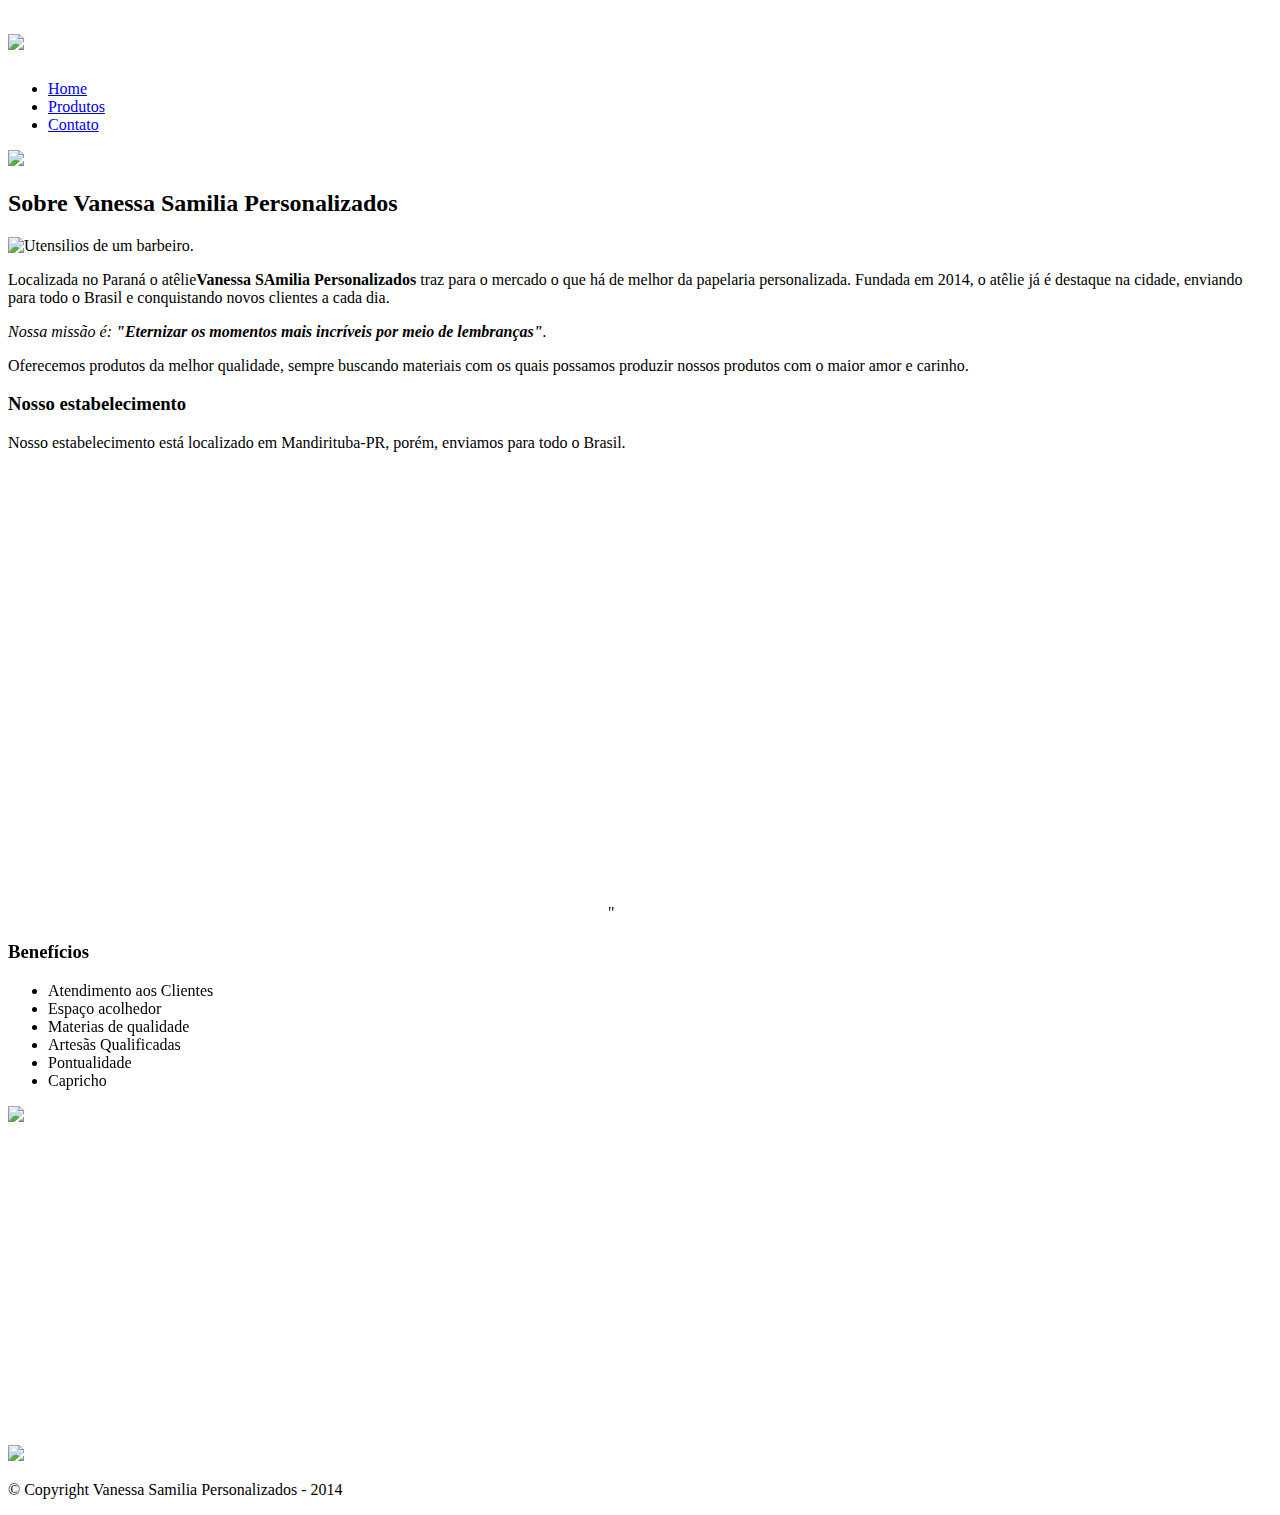
==== index.html @ f6edc446 "Create index.html" ====
<!DOCTYPE html>
<html lang="pt-br">
	<head>
		<meta charset="UTF-8">
		<meta name="viewport" content="width=device-width">
		<title>Barbearia Alura</title>

		<link rel="stylesheet" href="reset.css">
		<link rel="stylesheet" href="style.css">
		<link href="https://fonts.googleapis.com/css?family=Montserrat&display=swap" rel="stylesheet">
	</head>

	<body>
		<header>
			<div class="caixa">
				<h1><img src="logo.png"></h1>

				<nav>
					<ul>
						<li><a href="index.html">Home</a></li>
						<li><a href="produtos.html">Produtos</a></li>
						<li><a href="contato.html">Contato</a></li>
					</ul>
				</nav>
			</div>
		</header>

		<img class="banner" src="banner.jpg">

		<main>
			<section class="principal">
				<h2 class="titulo-principal">Sobre Vanessa Samilia Personalizados</h2>

				<img class="utensilios" src="utensilios.jpg" alt="Utensilios de um barbeiro.">
		 
				<p>Localizada no Paraná o atêlie<strong>Vanessa SAmilia Personalizados</strong> traz para o mercado o que há de melhor da papelaria personalizada. Fundada em 2014, o atêlie já é destaque na cidade, enviando para todo o Brasil e conquistando novos clientes a cada dia.</p>

				<p id="missao"><em>Nossa missão é: <strong>"Eternizar os momentos mais incríveis por meio de lembranças"</strong>.</em></p>

				<p>Oferecemos produtos da melhor qualidade, sempre buscando materiais com os quais possamos produzir nossos produtos com o maior amor e carinho.</p>
			</section>

			<section class="mapa">
				<h3 class="titulo-principal">Nosso estabelecimento</h3>
				<p>Nosso estabelecimento está localizado em Mandirituba-PR, porém, enviamos para todo o Brasil.</p>

				<div class="mapa-conteudo">
					<iframe src="https://www.google.com/maps/embed?pb=!1m18!1m12!1m3!1d3591.358890707381!2d-49.368687125309755!3d-25.824716748624976!2m3!1f0!2f0!3f0!3m2!1i1024!2i768!4f13.1!3m3!1m2!1s0x94ddad93ec8b3b5f%3A0xe07771f69624ead5!2sVanessa%20Samilia%20Personalizados!5e0!3m2!1spt-BR!2sbr!4v1715550315704!5m2!1spt-BR!2sbr" width="600" height="450" style="border:0;" allowfullscreen="" loading="lazy" referrerpolicy="no-referrer-when-downgrade"></iframe>"
				</div>
			</section>

			<section class="beneficios">
				<h3 class="titulo-principal">Benefícios</h3>

				<div class="conteudo-beneficios">
					<ul class="lista-beneficios">
						<li class="itens">Atendimento aos Clientes</li>
						<li class="itens">Espaço acolhedor</li>
						<li class="itens">Materias de qualidade</li>
						<li class="itens">Artesãs Qualificadas</li>
						<li class="itens">Pontualidade</li>
						<li class="itens">Capricho</li>
					</ul><img src="beneficios.jpg" class="imagem-beneficios">
				</div>

				<div class="video">
					<iframe width="100%" height="315" src="https://www.youtube.com/embed/qXnNFobybwM?si=3XGJkeZYMfljvk_i" title="YouTube video player" frameborder="0" allow="accelerometer; autoplay; clipboard-write; encrypted-media; gyroscope; picture-in-picture; web-share" referrerpolicy="strict-origin-when-cross-origin" allowfullscreen></iframe>
				</div>
			</section>
		</main>

		<footer>
			<img src="logo-branco.png">
			<p class="copyright">&copy; Copyright Vanessa Samilia Personalizados - 2014</p>
		</footer>
	</body>
</html>
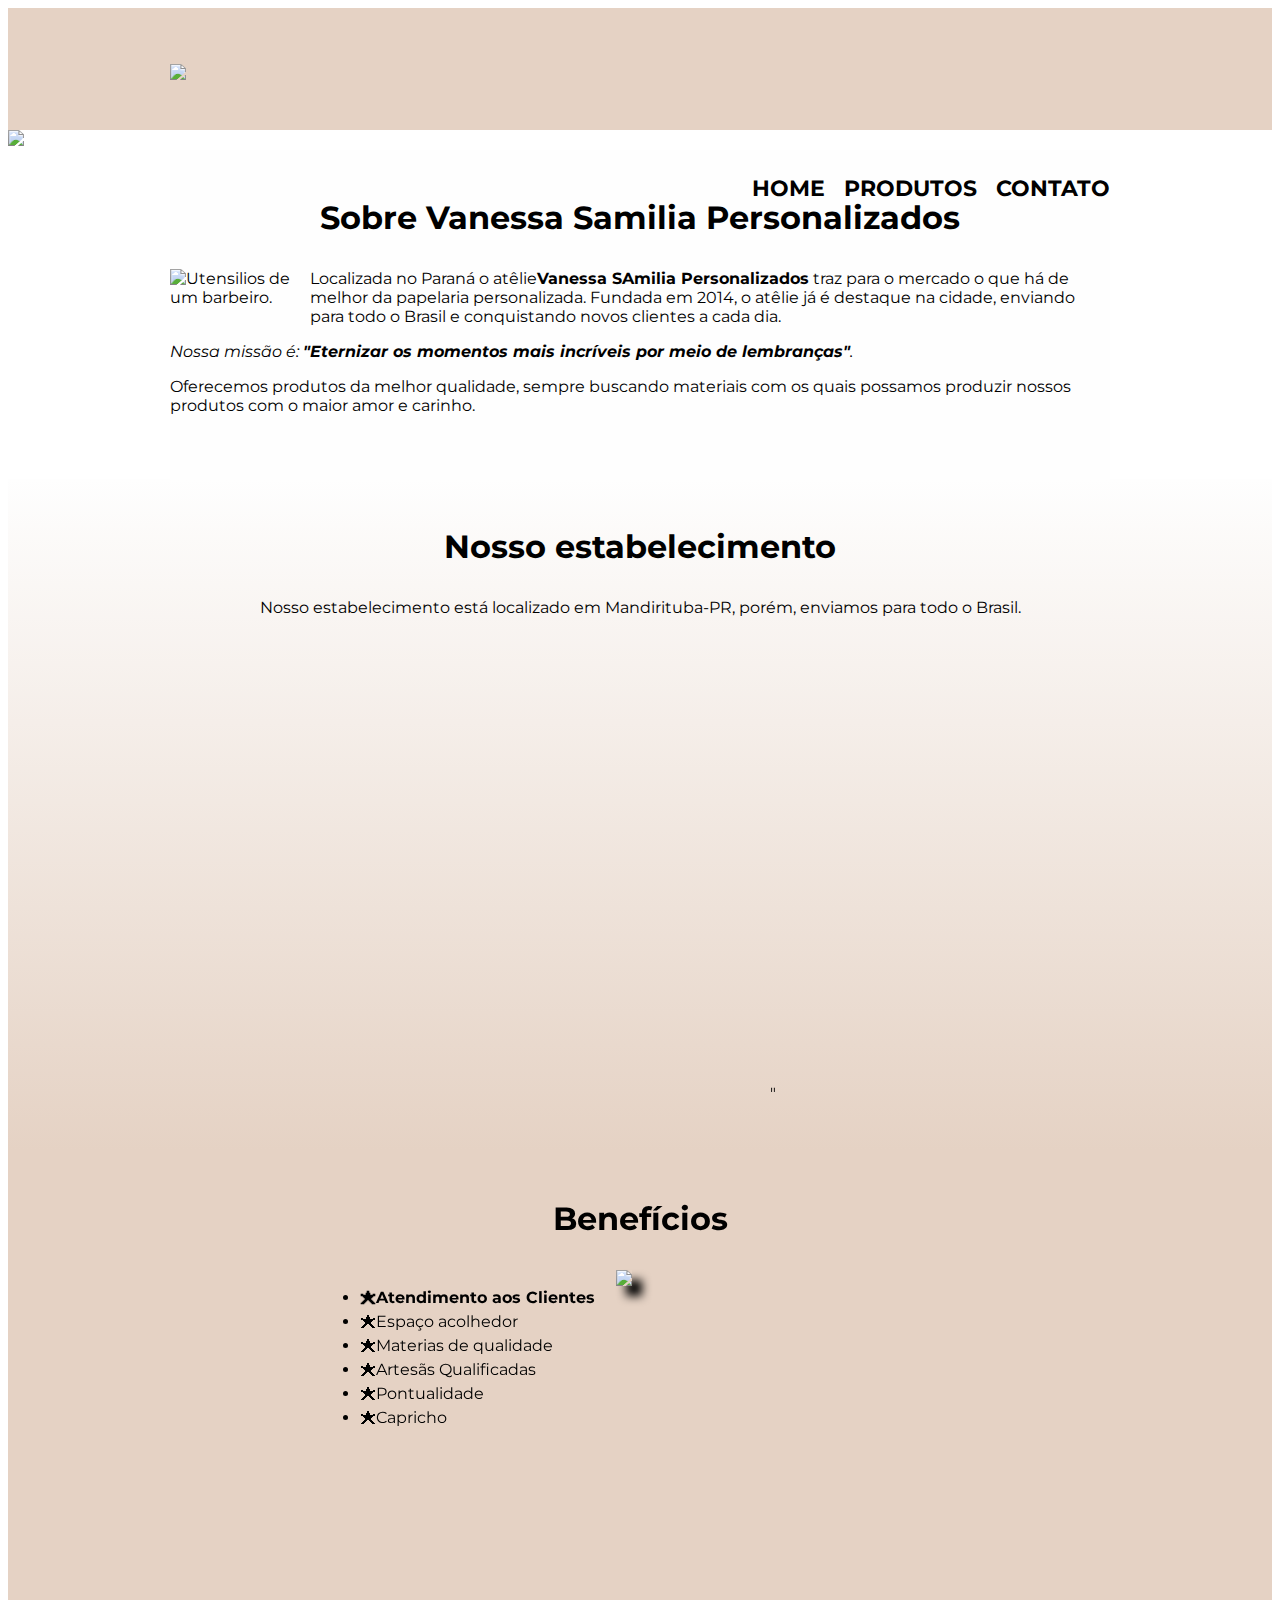
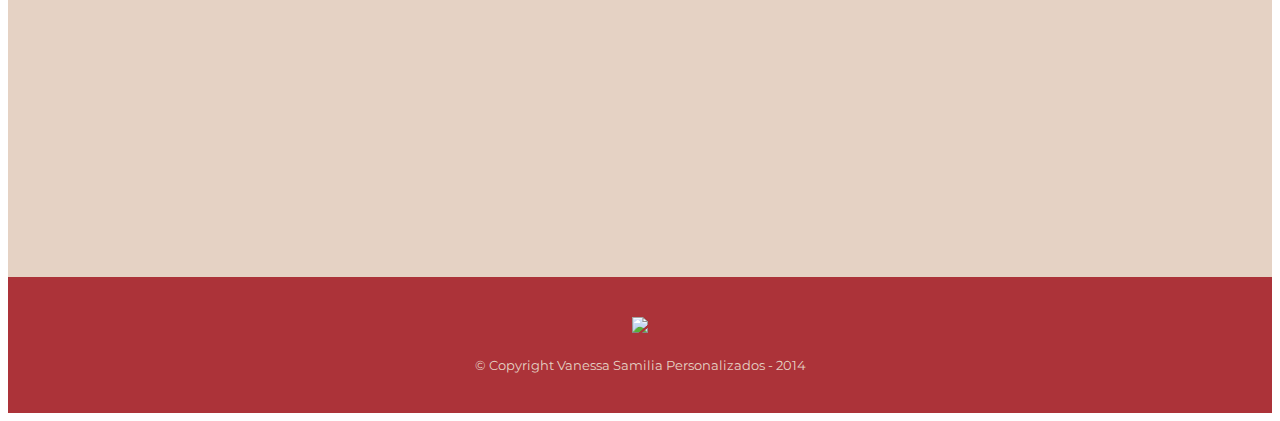
==== commit 76daa57a: "Update index.html" ====
--- a/index.html
+++ b/index.html
@@ -3,7 +3,7 @@
 	<head>
 		<meta charset="UTF-8">
 		<meta name="viewport" content="width=device-width">
-		<title>Barbearia Alura</title>
+		<title>Vanessa Samilia Personalizados</title>
 
 		<link rel="stylesheet" href="reset.css">
 		<link rel="stylesheet" href="style.css">
--- a/style.css
+++ b/style.css
@@ -0,0 +1,269 @@
+body {
+	font-family: 'Montserrat', sans-serif;
+}
+
+header {
+	background: #e5d2c4;
+	padding: 20px 0;
+}
+
+.caixa {
+	position: relative;
+	width: 940px;
+	margin: 0 auto;
+}
+
+nav {
+	position: absolute;
+	top: 110px;
+	right: 0;
+}
+
+nav li {
+	display: inline;
+	margin: 0 0 0 15px;
+}
+
+nav a {
+	text-transform: uppercase;
+	color: #000000;
+	font-weight: bold;
+	font-size: 22px;
+	text-decoration: none;
+}
+
+nav a:hover {
+	color: #001133;
+	text-decoration: underline;
+}
+
+.produtos {
+	width: 940px;
+	margin: 0 auto;
+	padding: 50px 0;
+}
+
+.produtos li {
+	display: inline-block;
+	text-align: center;
+	width: 30%;
+	vertical-align: top;
+	margin: 0 1.5%;
+	padding: 30px 20px;
+	box-sizing: border-box;
+	border: 2px solid #000000;
+	border-radius: 10px;
+}
+
+.produtos li:hover {
+	border-color: #C78C19;
+}
+
+.produtos li:active {
+	border-color: #088C19;	
+}
+
+.produtos li:hover h2 {
+	font-size: 34px;
+}
+
+.produtos h2 {
+	font-size: 30px;
+	font-weight: bold;
+}
+
+.produto-descricao {
+	font-size: 18px;
+}
+
+.produto-preco {
+	font-size: 22px;
+	font-weight: bold;
+	margin-top: 10px;
+}
+
+footer {
+	text-align: center;
+	background: #ac3339;
+	padding: 40px 0;
+}
+
+.copyright {
+	color: #e5d2c4;
+	font-size: 13px;
+	margin: 20px 0 0;
+}
+
+.centralizaçao {
+	width: 940px;
+	margin: 0 auto;
+}
+
+form {
+	margin: 40px 0;
+}
+
+form label, form legend {
+	display:block;
+	font-size: 20px;
+	margin: 0 0 10px;
+}
+
+.input-padrao {
+	display: block;
+	margin: 0 0 20px;
+	padding: 10px 25px;
+	width: 50%;
+}
+
+.checkbox {
+	margin: 20px 0;
+}
+
+.enviar {
+	width:40%;
+	padding: 15px 0;
+	background: orange;
+	color: white;
+	font-weight: bold;
+	font-size: 18px;
+	border: none;
+	border-radius: 5px;
+	transition: 1s all;
+	cursor: pointer;
+}
+
+.enviar:hover {
+	background: darkorange;
+	transform: scale(1.2);
+}
+
+table {
+	margin: 20px 0 40px;
+}
+
+thead {
+	background: #e5d2c4;
+	color: black;
+	font-weight: bold;
+}
+
+td, th {
+	border: 1px solid #000000;
+	padding: 8px 15px;
+}
+
+
+/* css da página inicial */
+.banner {
+	width:100%;
+}
+
+.titulo-principal {
+	text-align: center;
+	font-size: 2em;
+	margin: 0 0 1em;
+	clear: left;
+}
+
+.principal {
+	padding: 3em 0;
+	background: #FEFEFE;
+	width: 940px;
+	margin: 0 auto;
+}
+
+.principal p {
+	margin: 0 0 1em;
+}
+
+.principal strong {
+	font-weight: bold;
+}
+
+.principal em {
+	font-style: italic;
+}
+
+.utensilios {
+	width: 120px;
+	float: left;
+	margin: 0 20px 20px 0;
+}
+
+.mapa {
+	padding: 3em 0;
+	background: linear-gradient(#FEFEFE, #e5d2c4);
+}
+
+.mapa-conteudo {
+	width: 940px;
+	margin: 0 auto;
+}
+
+.mapa p {
+	margin: 0 0 2em;
+	text-align: center;
+}
+
+.beneficios {
+	padding: 3em 0;
+	background: #e5d2c4;
+}
+
+.conteudo-beneficios {
+	width: 640px;
+	margin: 0 auto;
+}
+
+.lista-beneficios {
+	width: 40%;
+	display: inline-block;
+	vertical-align: top;
+}
+
+.itens {
+	line-height: 1.5;
+}
+
+.itens:first-child {
+	font-weight: bold;
+}
+
+.itens:before {
+	content: "🟊";
+}
+
+.imagem-beneficios {
+	width: 60%;
+	opacity: 1;
+	transition: 400ms;
+	box-shadow: 10px 10px 10px 0 #000000;
+}
+
+.imagem-beneficios:hover {
+	opacity: 0.3;
+}
+
+.video {
+	width: 560px;
+	margin: 2em auto;
+}
+
+@media screen and (max-width: 480px) {
+	.caixa, .principal, .conteudo-beneficios, .mapa-conteudo, .video {
+		width: auto;
+	}
+
+	h1 {
+		text-align: center;
+	}
+
+	nav {
+		position: static;
+	}
+
+	.lista-beneficios, .imagem-beneficios {
+		width: 100%;
+	}
+}
